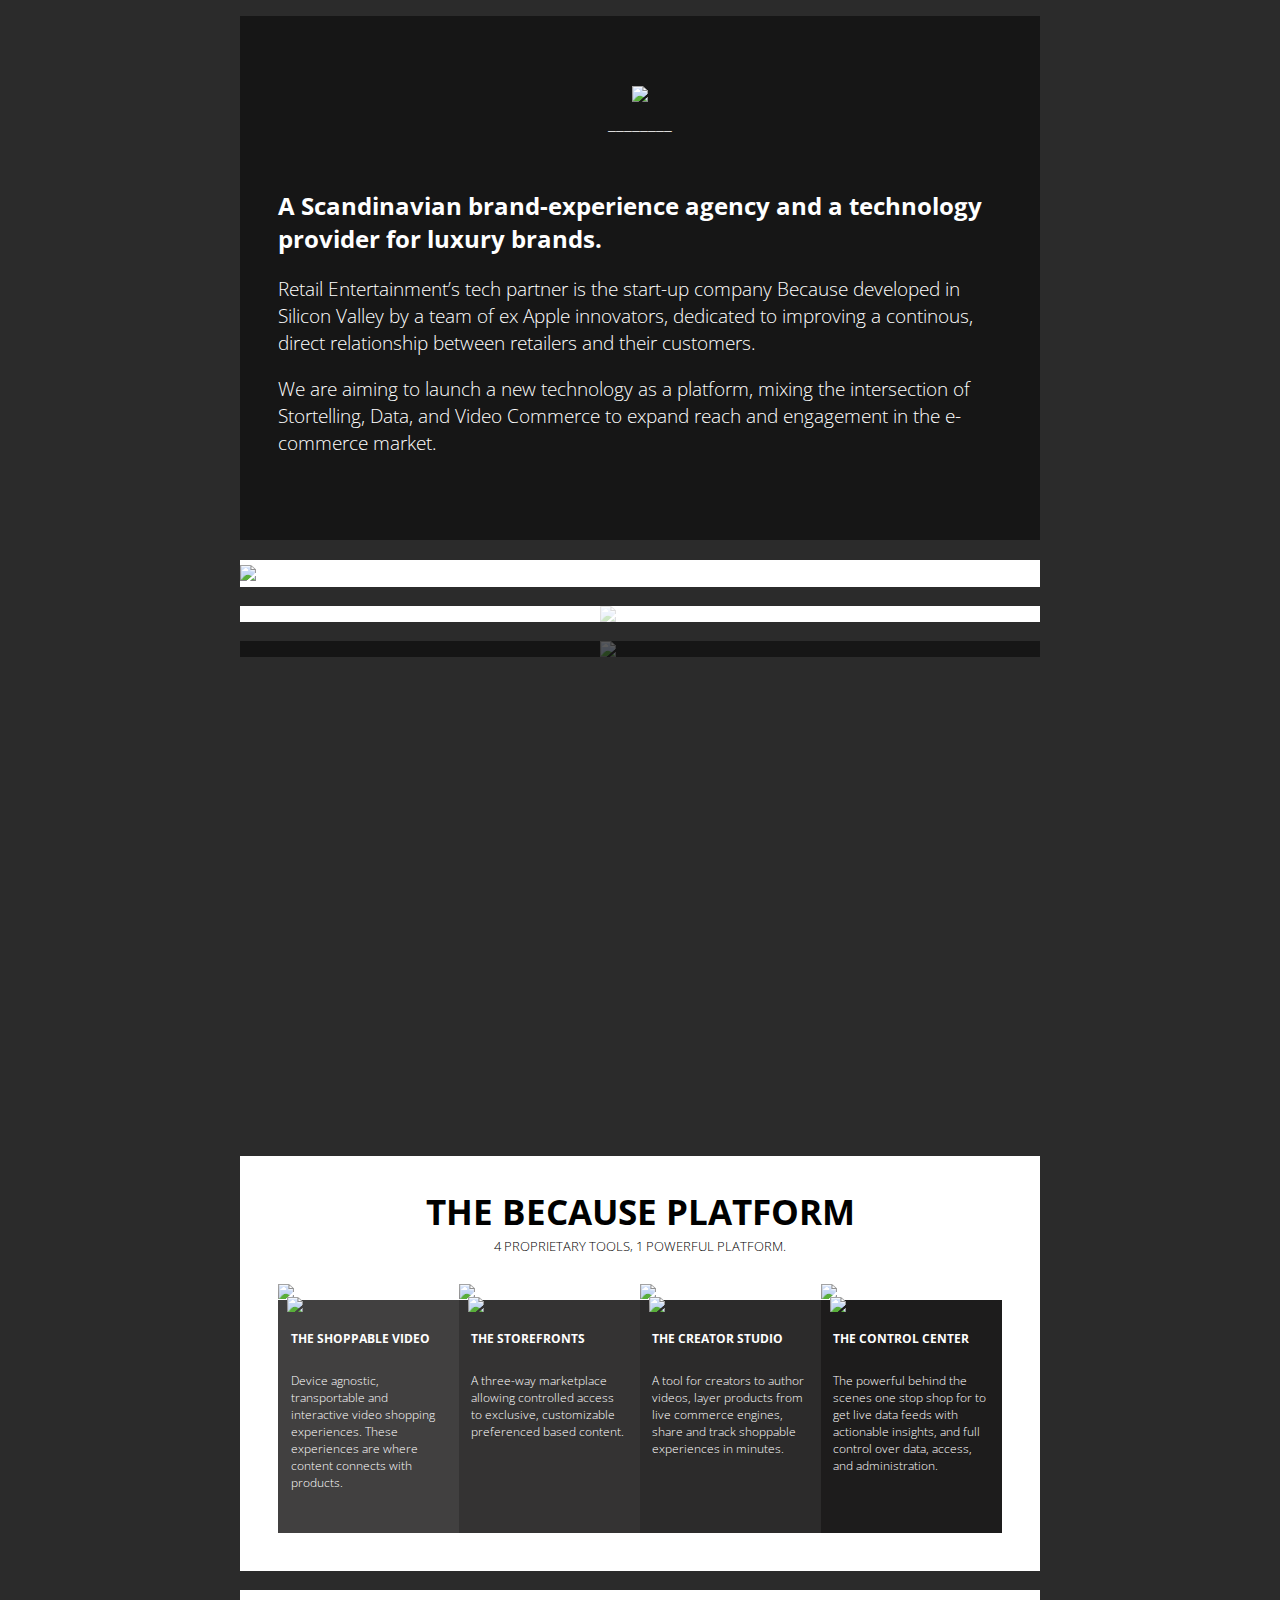
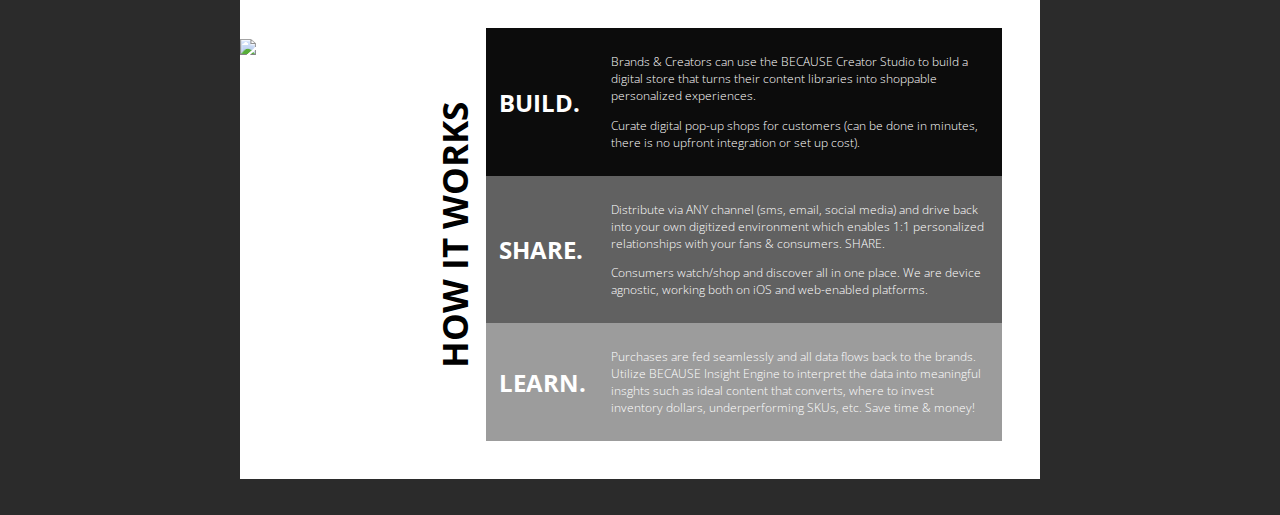
==== becauseXretent/index.html @ cbd1af95 "fixes for small screens" ====
<!DOCTYPE html>
<html>
    <meta name="viewport" content="width=device-width, initial-scale=1">
    <head>
        <title>Retail Entertainment</title>
        <link rel = "stylesheet" type="text/css" href="style.css">
    </head>
    <body>
        <!--
        <section class = "simpleSec">
        <div id="topDiv">
            <div id="topLeftDiv">
                <div></div>
                <div id="boxColorDiv" flex="0"></div>
            </div>
            <div id ="logoDiv">
                <img class = "logo" src="logo/logo.svg">
            </div>
        </div>
        </section>
        -->
        <section class="secdark"> <div class="inset">

            <div style="text-align: center;">
                <br>
                <img src="logo/because_x_retailent_wide.svg" width="100%" style="max-width: 600px"><br>
                ________
                <br><br><br>
            </div>
           
            <h2>
                A Scandinavian brand-experience agency and a technology provider for luxury brands.
            </h2>

            <p>
                Retail Entertainment’s tech partner is the start-up company Because developed in Silicon Valley by a team of ex Apple innovators, dedicated to improving a continous, direct relationship between retailers and their customers.
            </p>
            <p>
                We are aiming to launch a new technology as a platform, mixing the intersection of Stortelling, Data, and Video Commerce to expand reach and engagement in the e-commerce market.
            </p> 
            <br>
            </div>
            </section>

            <section>
                <div class="alignholder">

                    <img src="because_imgs/a_generational_opportunity.png" class="bgleft">

                    <div class="rightbox">
                        <div>
                        <h1>
                            A GENERATIONAL OPPORTUNITY
                        </h1>
                        <p>
                            Because is the platform that finally connects creators, brands and consumers utilizing a new business model built on innovative technology and transparency.
                        </p>
                    </div>
                    </div>
                </div>
            </section>
            
            <section>
                <div class="alignholder">
                    <img src="because_imgs/commerce_has_a_problem.png" class="bgright">
                    <div class="leftbox">
                        <div>
                            <h1>
                              COMMERCE HAS A PROBLEM
                             </h1>
                             <br>
                             <ul>
                                <li>Consumers are the product as they live behind advertising algorithms</li>
                                <li>Creators are fighting the continually changing platform agendas to monetize their expertise and audience</li>
                                <li>Brands no longer own the data, or relationship of their customers</li>
                              </ul>
                        </div>
                    </div>
                </div>
            </section>
            <section class="secdark">
                
                <div class="alignholder">
                    <div class="leftbox">
                    <div style="background-color: rgb(22,22,22,0.7)">
                    <h1>BECAUSE IS THE SOLUTION.</h1>
                    <br>
                    <ul>
                        <li>We designed a one-stop technology platform to monetize any content</li>
                        <li>Get first-party data directly from your consumers vs renting it from third parties / channels ie Google, TikTok, Meta & Amazon</li>
                        <li>Our platform allows for evergreen and persitent content monetization</li>
                        <li>Brands & creators now have a way to profit for work they already do</li>
                        <li>Increase revenues by forming direct relationships between brands, creators & consumers</li>
                    </div>
                    </div>
                    <img src="because_imgs/because_is_the_solution.png" class="bgright">
                </div>
            </section>

            <div class="embed-container" style="padding: 56.25% 0 0 0;">
                <iframe src="https://player.vimeo.com/video/685833518?h=fc5608826c&autoplay=1&loop=1&autopause=0&background=1&muted=1" frameborder="0" allow="autoplay; fullscreen; picture-in-picture" allowfullscreen></iframe>
                </div>
        <br>

            <section>
                <div class="inset">
                    <div style="text-align:center">
                    <h1>THE BECAUSE PLATFORM</h1>
                    <small>4 PROPRIETARY TOOLS, 1 POWERFUL PLATFORM.</small>
                    <br>
                    <br>
                </div>
                <div class="cellContainer">

                    <div>
                        <div>
                            <img src="because_imgs/because_platform_bg_1.png">
                            <img src="because_imgs/because_platform_icon_1.png">
                        </div>
                        <div style="background-color: rgb(65,64,64);">
                            <h4>THE SHOPPABLE VIDEO</h4>
                            <p>
                            Device agnostic, transportable and interactive video shopping experiences. These experiences are where content connects with products.
                            </p>
                            <br>
                        </div>
                    </div>
            
                    <div>
                        <div>
                            <img src="because_imgs/because_platform_bg_2.png">
                            <img src="because_imgs/because_platform_icon_2.png">
                        </div>
                        <div style="background-color: #343333;">
                            <h4>THE STOREFRONTS</h4>
                            <p>
                                A three-way marketplace allowing controlled access to exclusive, customizable preferenced based content.
                            </p>
                            <br>
                        </div>
                    </div>
            
                    <div>
                        <div>
                            <img src="because_imgs/because_platform_bg_3.png">
                            <img src="because_imgs/because_platform_icon_3.png">
                        </div>
                        <div style="background-color: #2C2B2B;">
                            <h4>THE CREATOR STUDIO</h4>
                            <p>
                                A tool for creators to author videos, layer products from live commerce engines, share and track shoppable experiences in minutes.
                            </p>
                            <br>
                        </div>
                    </div>
            
                    <div>
                        <div>
                            <img src="because_imgs/because_platform_bg_4.png">
                            <img src="because_imgs/because_platform_icon_4.png">
                        </div>
                        <div style="background-color: #1D1C1C;">
                            <h4>THE CONTROL CENTER</h4>
                            <p>
                                The powerful behind the scenes one stop shop for to get live data feeds with actionable insights, and full control over data, access, and administration.
                            </p>
                            <br>
                        </div>
                    </div>
            
                </div>
            </div>
            </section>

            <section>

                    
                    <div class="inset">
                        <div class="HOWCont">
                            <img src="because_imgs/how_it_works.png" class="bgleft">
                            <div id="HOWVert">
                                <h1 style="padding: 0; margin: 0.4em;">
                                HOW IT WORKS
                                </h1>
                            </div>
                    
                            <div class="HOWRows">
                    
                                <div class="HOWItem"  style="background-color: #000000f3;">
                                <div><h2>BUILD.</h2></div>
                                <div>
                                    <p>
                                    Brands & Creators can use the BECAUSE Creator Studio to build a digital store that turns their content libraries into shoppable personalized experiences.
                                    </p>
                                    <p>
                                    Curate digital pop-up shops for customers (can be done in minutes, there is no upfront integration or set up cost).
                                    </p>
                                </div>
                                </div>
                    
                                <div class="HOWItem" style="background-color: #595959f3;">
                                <div><h2>SHARE.</h2></div>
                                <div>
                                    <p>
                                        Distribute via ANY channel (sms, email, social media) and drive back into your own digitized environment which enables 1:1 personalized relationships with your fans & consumers.
                                        SHARE.
                                    </p>
                                    <p>
                                        Consumers watch/shop and discover all in one place. We are device
                                        agnostic, working both on iOS and web-enabled platforms.
                                    </p>
                                </div>
                                </div>
                    
                                <div class="HOWItem" style="background-color: #979797f3;">
                                    <div><h2>LEARN.</h2></div>
                                    <div>
                                        <p>
                                            Purchases are fed seamlessly and all data flows back to the brands. Utilize BECAUSE Insight Engine to interpret the data into meaningful insghts such as ideal content that converts, where to invest inventory dollars, underperforming SKUs, etc. Save time & money!
                                        </p>
                                </div>
                                </div>
                            </div>
                            
                        </div>
                    </div>
            </section>










    </div>

    </body>
</html>
---- becauseXretent/style.css ----
@import url('https://fonts.googleapis.com/css2?family=Open+Sans:wght@200;400;700&display=swap');


:root
{
    --logo-height: 70px;
    --blue: #B2DBE7;
    --pink: #FDCDCA;
    --orange: #F9996A;
    --yellow: #FEE881;
    --sand: rgb(255, 255, 255);
    --sandText: rgba(238, 232, 217,1);
}

html, body
{
    /*overflow-y: scroll;*/
    overflow-x: hidden;
    background-color: #2b2b2b;
    background-position: center;
    /*
    background-image: linear-gradient(rgba(128,132,138,.97), rgba(98, 101, 105, 0.959), rgba(0,0,0,.97), rgb(0,0,0,1))
    ,url("logo/tile.png");;
    */
    /*
    background-image: 
    linear-gradient(rgba(247, 148, 148, 0.9),rgba(89, 170, 190, 0.9),rgba(29, 55, 61, 0.9),rgba(0, 0, 0, 0.95), rgba(0, 0, 0, 0.95), rgba(9, 19, 63, 0.95)), 
    url("logo/tile.png");
    */
}

body
{
    font-family: 'Open Sans';
    font-weight: 200;
    margin: 1em auto;
    max-width: min(95%, 800px);
}

h1, h2, h3, h4, strong
{
    font-family: 'Open Sans';
    font-weight: 700;
    padding:0;
    margin:0;
}

h1
{
    font-size: 2.2rem;
    line-height: 100%;
}

h2
{
    font-size: 1.5rem;
}

h3
{
    font-size: 1.2rem;
}

h4
{
    font-size: 1em;
    padding-top: 1.5em;
    padding-bottom: 1em;
}

section
{
    font-size: 1.2rem;
    background-color:var(--sand);
    padding: 0;
    margin-bottom: 1em;
    overflow-y: hidden;
    position: relative;
    /*overscroll-behavior: contain;*/
}

small {
    margin:0;
    padding:0;
    font-size: 0.8rem;
}

.inset
{
    padding: 2em
}



.alignholder
{
    position: relative;
    margin: 0;
    padding: 0;
    width: 100%;
    height:100%;
}

.rightbox
{
    display: flex;
    align-items: center;

    position: absolute;
    width:350px;
    
    right:0;
    top: 0;
    bottom:0;
    
    font-size: 1rem;
}

.rightbox div
{
    position: relative;
    margin: auto 0;
    background-color: rgba(255, 255, 255, 0.7);
    padding:2em;
}

.leftbox
{
    display: flex;
    align-items: center;

    position: absolute;
    width:450px;
    
    left:0;
    top: 0;
    bottom:0;
    
    font-size: 1rem;
}

.leftbox div
{
    position: relative;
    margin: auto 0;
    background-color: rgba(255, 255, 255, 0.7);
    padding:2em;
}

.alignholder .bgleft
{
    top:0;
    min-width: 300px;
    width:55%;
}

.alignholder .bgright
{
    display: block;
    min-width: 300px;
    width:55%;

    margin-left: auto;
}


li
{
    margin-bottom: 1em;
}

.secdark
{
    color:white;
    background-color: rgb(22,22,22);
}


strong
{
    font-size: 1.4em;
}

#topDiv
{
    gap: 0.4rem;
    display: flex;
}

#topLeftDiv
{
    flex: auto;
    height:auto;
    display: flex;
    flex-direction: column;
}


#topLeftDiv > *
{
    flex: 1;
    background-color: var(--sand);
}

#topLeftDiv :last-child
{
    flex: 1;
    height:20px;
    background-color: var(--sand);
}


#logoDiv
{
    background-color: var(--sand);
    flex: 0;

    padding: 0.5em 1.6rem 0.4rem 1.5rem;
    margin:0;
}

.colabBox
{
    position:relative;
    z-index: 1;
    margin: auto;
    margin-bottom: 1em;
    width: 98%;
}

.colabTitle
{
    
    color: rgb(255, 255, 255);
    position: absolute;
    bottom: 0.7rem;
    left: 0.3rem;
    background-color: rgba(0, 0, 0, 0.726);
    padding: 0.6rem 2rem;
    font-size: min(1.2rem, 2.8vw);
}

.colabTitle > strong
{
    font-size: min(1.6rem, 3.4vw);
}
/*
.topbox
{
    height: var(--logo-height);
    width: calc(var(--logo-height)*1.5);
    margin-left: auto;
    display:flex;
}
*/



a
{
    color:inherit;
}


.logo
{
    /*-webkit-filter: invert(100%);*/
    height:var(--logo-height);
    padding: 0.1em
}

.embed-container {
    padding:40.05% 0 0 0;
    position: relative;
    margin-bottom: 0.5em;
  }
   
  .embed-container iframe,
  .embed-container object,
  .embed-container embed {
    position: absolute;
    top: 0;
    left: 0;
    width: 100%;
    height: 100%;
  }

.simplegrid
{

    font-family: 'Helv Heavy';
    display:grid;
    grid-auto-flow: column;
    /*overflow-x: scroll;*/
    gap: 0.6rem;
    /*background-color: white;*/

    height: 6rem;
}

.simplegrid + .simplegrid
{
    padding: 0.5em;
}



.parralaxImage1
{
    background-image: url("stills/midori/adidas_03-1.jpg");
    min-height: 10em;
    /*background-attachment:20px;*/
    /*background-position: left;*/
    background-repeat: repeat;
    background-size:contain;
}

.simpleSec
{
    background-color: transparent;
    /*background-image: linear-gradient(to right, transparent 30%, rgba(238, 232, 217, 0.6));*/
    padding:0;
}

.boxContainer
{
    flex-wrap: wrap;
    flex-direction: row;
    display: flex;
    align-items: center;
    justify-content: center;
}

.boxContainer div
{
    background-color: rgb(255, 255, 255, .1);
    background-color: rgba(0, 0, 0, 1);
    padding: 0.2rem 0.7rem;
    padding-top: 0.4rem;
    margin: 0.2rem;

    font-family: 'Helv Heavy';
    font-size: 1em;
}




.cellContainer {
    display: flex;
    flex-wrap: wrap;

    color: white;
    font-size: 0.64em;
}

.cellContainer div
{
    min-width: 150px;
    display: flex;
    flex-direction: column;
    flex: 0 25%;

}

.cellContainer div div
{
    position: relative;

    flex-direction: column;
    flex: 0;
}

.cellContainer div div:last-of-type
{
    flex: 1;
    padding: 1em;
}

.cellContainer div div:first-of-type img
{
    position: absolute;
    max-height:95%;
    max-width:90%;
    left:0;
    right:0;
    bottom:-1em;
    margin: auto auto;
    z-index: 1;
}

.cellContainer div div:first-of-type img:first-of-type
{
    position: relative;
    object-fit: cover;
    bottom:auto;
    max-width: 100%;
    width:100%;
}

.HOWCont {
    display: flex;
    flex-direction: row;
    z-index: 1;
    width:80%;
    margin-left: 20%;
    font-size: 0.65em;
    color:white;
}

.HOWCont img:first-of-type {
    position: absolute;
    left:0;
    top:10%;
    height:80%;
    max-height: 500px;
    top: calc((100% - min(400px, 80%))/2);
    z-index: 0;
    opacity: 100%;
}

#HOWVert {

    writing-mode:vertical-lr;
    transform: rotate(180deg);
    margin:0;
    padding:0;
    color:black;
    background-color: rgba(255, 255, 255, 0.9);
    text-align: center;
}

.HOWRows {

    display: flex;
    flex-direction: column;
}

.HOWItem {

    display: flex;
    flex-direction: row;
    z-index: 1;
}

.HOWItem div {
    flex: 1;
    padding:1em;
}

.HOWItem div:first-of-type {
    min-width:7em;
    
    flex: 0.1;

    display: flex;
    align-items: center;
}

@media only screen and (max-width: 800px) {

    .inset { padding: 1em; }
    
    .cellContainer div {
        flex: 0 50%;
    }

    .leftbox, .rightbox {
       min-width:90%;
    }

    .HOWCont {
        width:90%;
        margin-left: 10%;
    }

    .HOWItem {
        flex-direction: column;
    }


}
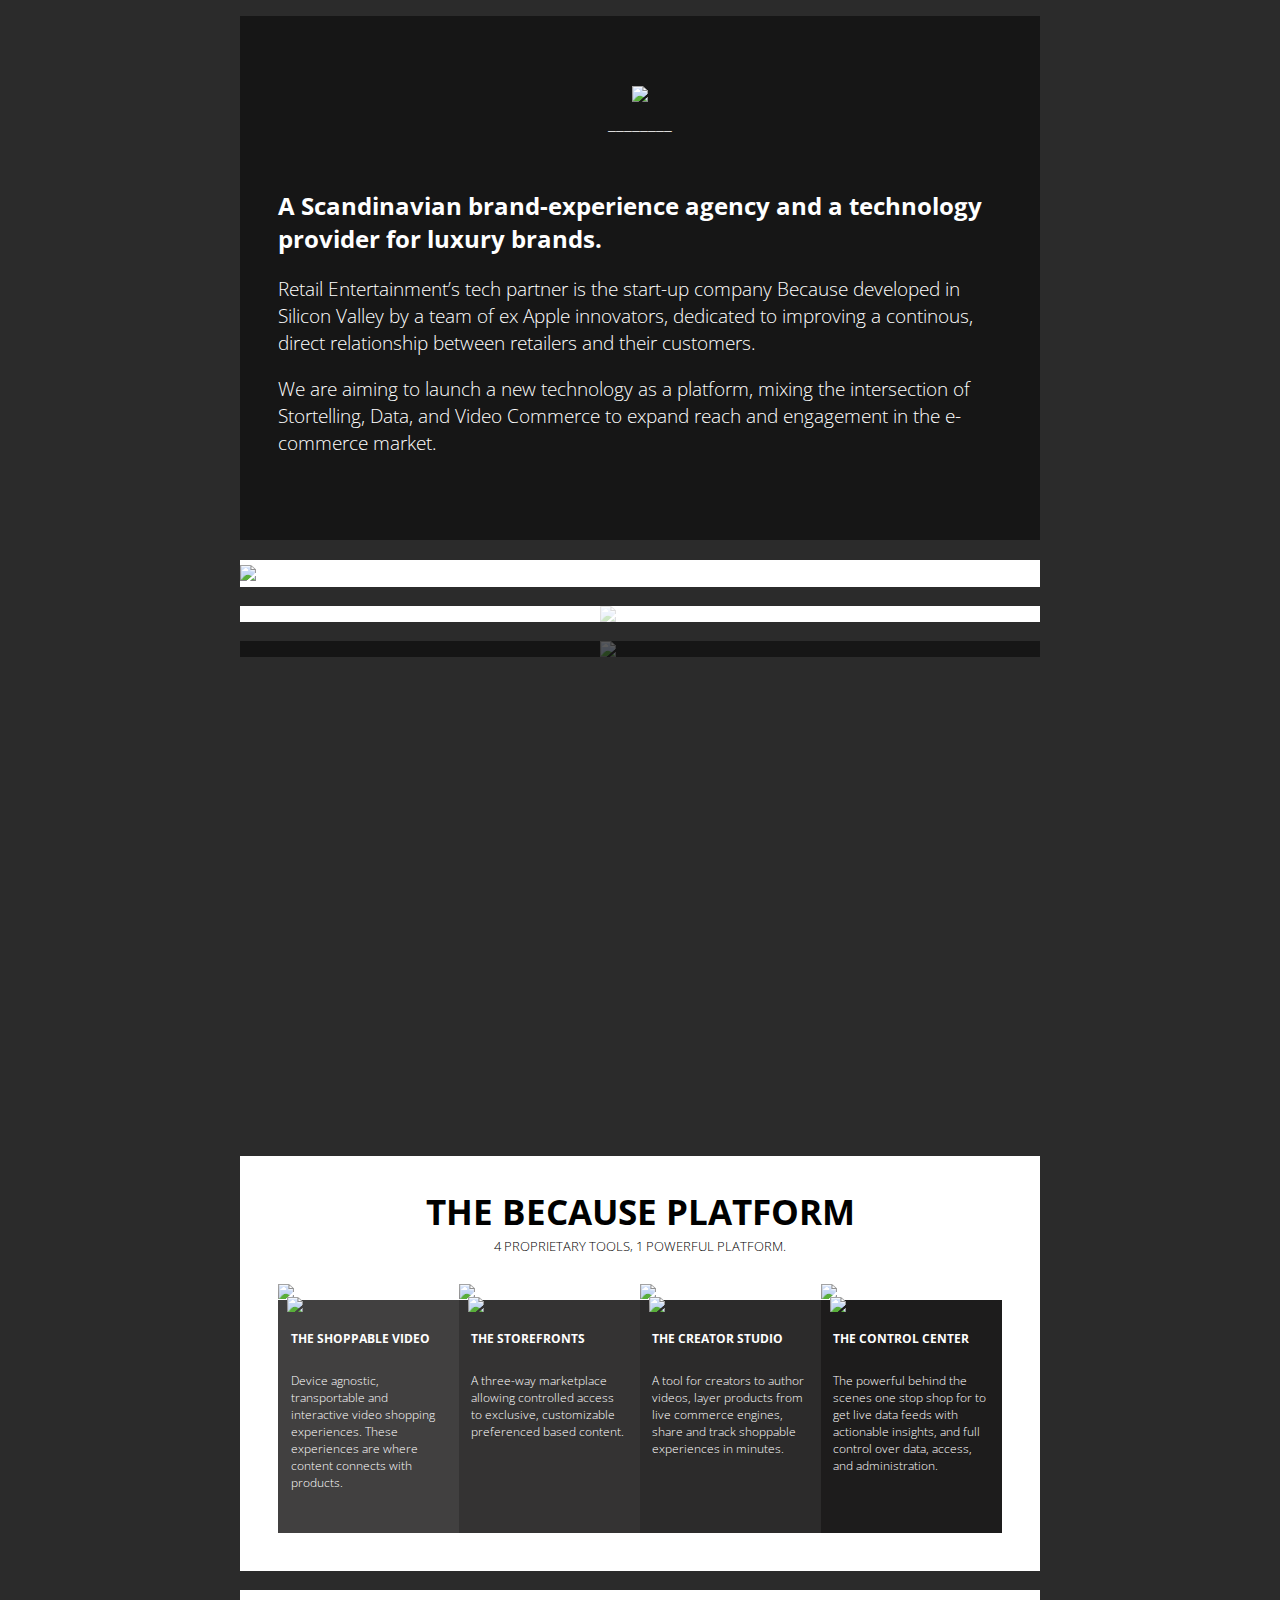
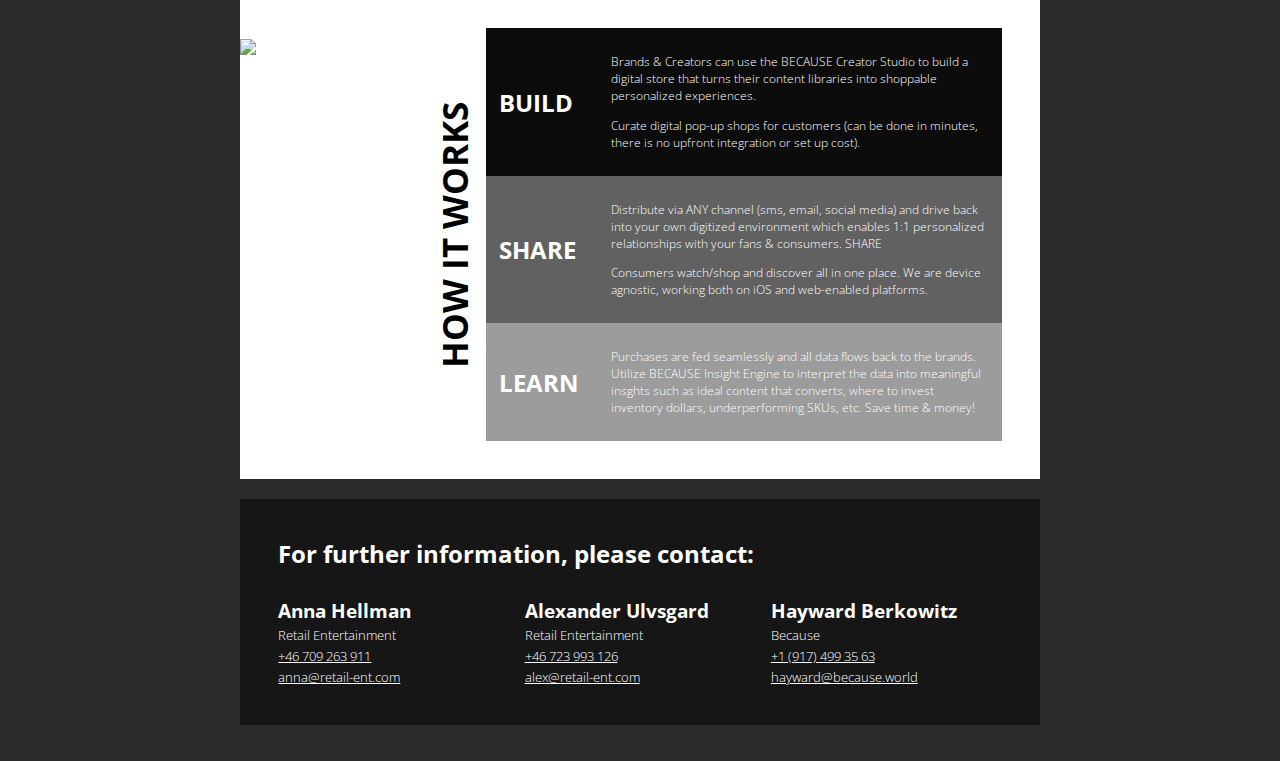
==== commit ebd405f7: "fixes" ====
--- a/becauseXretent/index.html
+++ b/becauseXretent/index.html
@@ -83,7 +83,7 @@
                 <div class="alignholder">
                     <div class="leftbox">
                     <div style="background-color: rgb(22,22,22,0.7)">
-                    <h1>BECAUSE IS THE SOLUTION.</h1>
+                    <h1>BECAUSE IS THE SOLUTION</h1>
                     <br>
                     <ul>
                         <li>We designed a one-stop technology platform to monetize any content</li>
@@ -187,7 +187,7 @@
                             <div class="HOWRows">
                     
                                 <div class="HOWItem"  style="background-color: #000000f3;">
-                                <div><h2>BUILD.</h2></div>
+                                <div><h2>BUILD</h2></div>
                                 <div>
                                     <p>
                                     Brands & Creators can use the BECAUSE Creator Studio to build a digital store that turns their content libraries into shoppable personalized experiences.
@@ -199,11 +199,11 @@
                                 </div>
                     
                                 <div class="HOWItem" style="background-color: #595959f3;">
-                                <div><h2>SHARE.</h2></div>
+                                <div><h2>SHARE</h2></div>
                                 <div>
                                     <p>
                                         Distribute via ANY channel (sms, email, social media) and drive back into your own digitized environment which enables 1:1 personalized relationships with your fans & consumers.
-                                        SHARE.
+                                        SHARE
                                     </p>
                                     <p>
                                         Consumers watch/shop and discover all in one place. We are device
@@ -213,7 +213,7 @@
                                 </div>
                     
                                 <div class="HOWItem" style="background-color: #979797f3;">
-                                    <div><h2>LEARN.</h2></div>
+                                    <div><h2>LEARN</h2></div>
                                     <div>
                                         <p>
                                             Purchases are fed seamlessly and all data flows back to the brands. Utilize BECAUSE Insight Engine to interpret the data into meaningful insghts such as ideal content that converts, where to invest inventory dollars, underperforming SKUs, etc. Save time & money!
@@ -226,7 +226,41 @@
                     </div>
             </section>
 
-
+            <section class="secdark">
+                <div class="inset">
+                    
+                    <h2>For further information, please contact:</h2>
+                    <br>
+                    <div style="
+                    display:flex;
+                    flex: 1 1 100%;
+                    gap: 1em;
+                    font-size: 0.8em;">
+                    <div style="width:33%">
+                        <h3>Anna Hellman</h3>
+                        <small>Retail Entertainment<br>
+                        <a href="tel:+46709263911">+46 709 263 911</a><br>
+                        <a href="mailto:anna@retail-ent.com">anna@retail-ent.com</a><br>
+                        </small>
+                    </div>
+                    <div style="width:33%">
+                        <h3>Alexander Ulvsgard</h3>
+                        <small>Retail Entertainment<br>
+                        <a href="tel:+46723993126">+46 723 993 126</a><br>
+                        <a href="mailto:alex@retail-ent.com">alex@retail-ent.com</a><br>
+                        </small>
+                    </div>
+                    <div style="width:33%">
+                        <h3>Hayward Berkowitz</h3>
+                        <small>Because<br>
+                        <a href="tel:+1(917)4993563">+1 (917) 499 35 63</a><br>
+                        <a href="mailto:hayward@because.world">hayward@because.world</a><br>
+                        </small>
+                    </div>
+                    </div>
+                </div>
+                
+            </section>
 
 
 
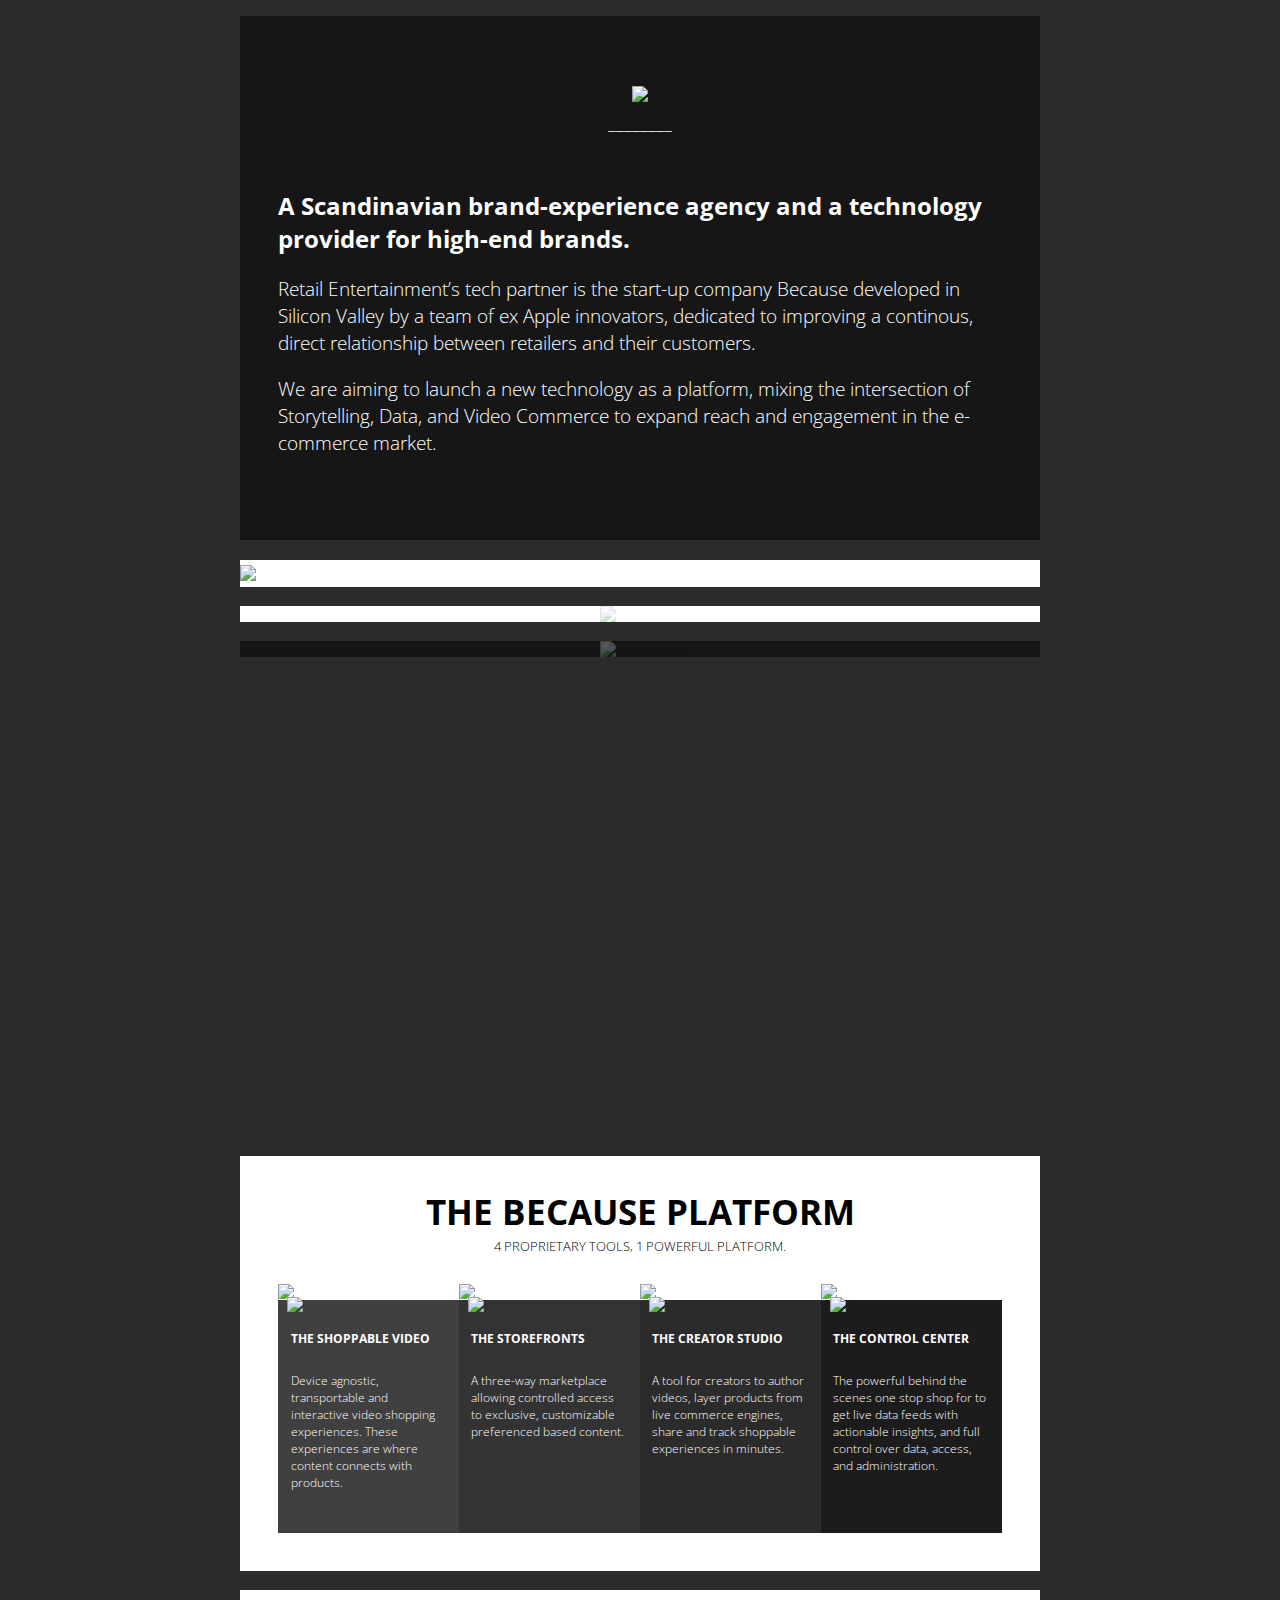
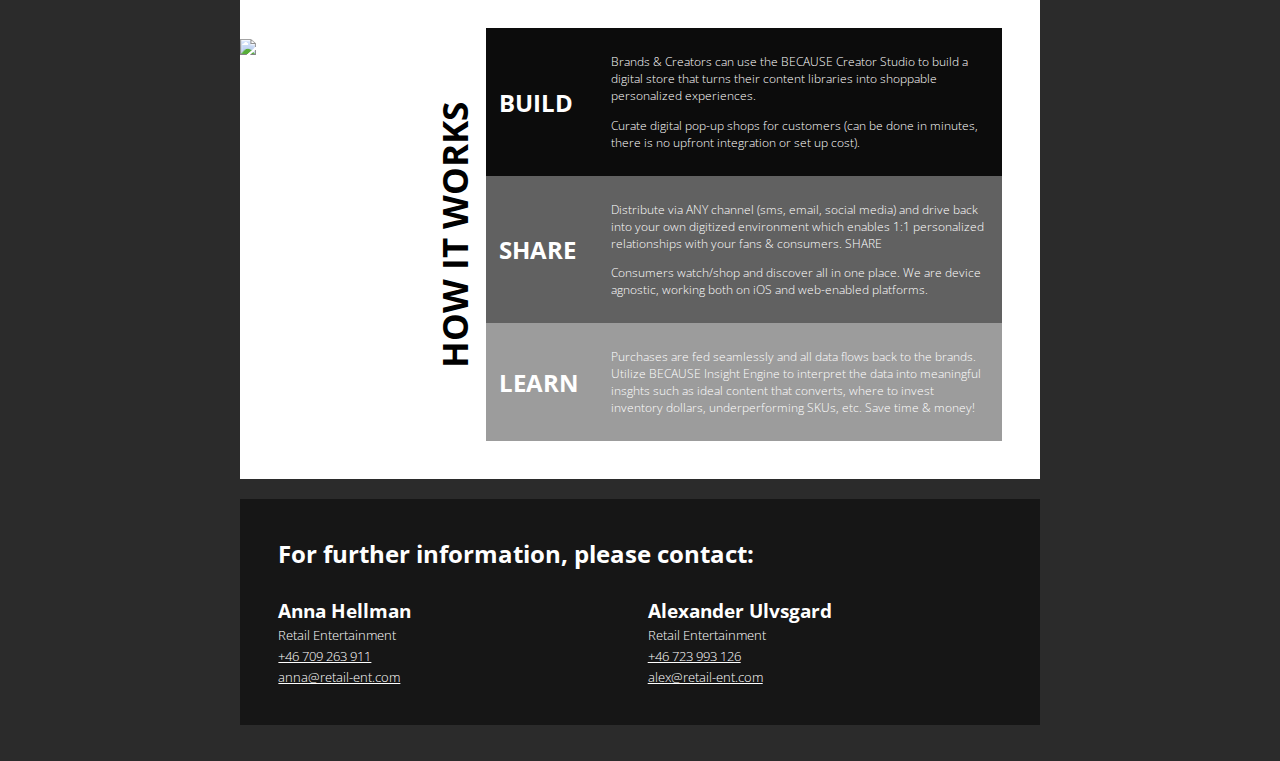
==== commit c3e25e4b: "removed Hayward" ====
--- a/becauseXretent/index.html
+++ b/becauseXretent/index.html
@@ -6,19 +6,7 @@
         <link rel = "stylesheet" type="text/css" href="style.css">
     </head>
     <body>
-        <!--
-        <section class = "simpleSec">
-        <div id="topDiv">
-            <div id="topLeftDiv">
-                <div></div>
-                <div id="boxColorDiv" flex="0"></div>
-            </div>
-            <div id ="logoDiv">
-                <img class = "logo" src="logo/logo.svg">
-            </div>
-        </div>
-        </section>
-        -->
+
         <section class="secdark"> <div class="inset">
 
             <div style="text-align: center;">
@@ -29,14 +17,14 @@
             </div>
            
             <h2>
-                A Scandinavian brand-experience agency and a technology provider for luxury brands.
+                A Scandinavian brand-experience agency and a technology provider for high-end brands.
             </h2>
 
             <p>
                 Retail Entertainment’s tech partner is the start-up company Because developed in Silicon Valley by a team of ex Apple innovators, dedicated to improving a continous, direct relationship between retailers and their customers.
             </p>
             <p>
-                We are aiming to launch a new technology as a platform, mixing the intersection of Stortelling, Data, and Video Commerce to expand reach and engagement in the e-commerce market.
+                We are aiming to launch a new technology as a platform, mixing the intersection of Storytelling, Data, and Video Commerce to expand reach and engagement in the e-commerce market.
             </p> 
             <br>
             </div>
@@ -235,28 +223,23 @@
                     display:flex;
                     flex: 1 1 100%;
                     gap: 1em;
-                    font-size: 0.8em;">
-                    <div style="width:33%">
+                    font-size: 0.8em;
+                    ">
+                    <div style="width:50%">
                         <h3>Anna Hellman</h3>
                         <small>Retail Entertainment<br>
                         <a href="tel:+46709263911">+46 709 263 911</a><br>
                         <a href="mailto:anna@retail-ent.com">anna@retail-ent.com</a><br>
                         </small>
                     </div>
-                    <div style="width:33%">
+                    <div style="width:50%">
                         <h3>Alexander Ulvsgard</h3>
                         <small>Retail Entertainment<br>
                         <a href="tel:+46723993126">+46 723 993 126</a><br>
                         <a href="mailto:alex@retail-ent.com">alex@retail-ent.com</a><br>
                         </small>
                     </div>
-                    <div style="width:33%">
-                        <h3>Hayward Berkowitz</h3>
-                        <small>Because<br>
-                        <a href="tel:+1(917)4993563">+1 (917) 499 35 63</a><br>
-                        <a href="mailto:hayward@because.world">hayward@because.world</a><br>
-                        </small>
-                    </div>
+
                     </div>
                 </div>
                 
--- a/becauseXretent/style.css
+++ b/becauseXretent/style.css
@@ -122,7 +122,7 @@
     position: relative;
     margin: auto 0;
     background-color: rgba(255, 255, 255, 0.7);
-    padding:2em;
+    padding: 2em;
 }
 
 .leftbox
@@ -467,7 +467,8 @@
     }
 
     .leftbox, .rightbox {
-       min-width:90%;
+       max-width:90%;
+       font-size: 0.7em;
     }
 
     .HOWCont {
